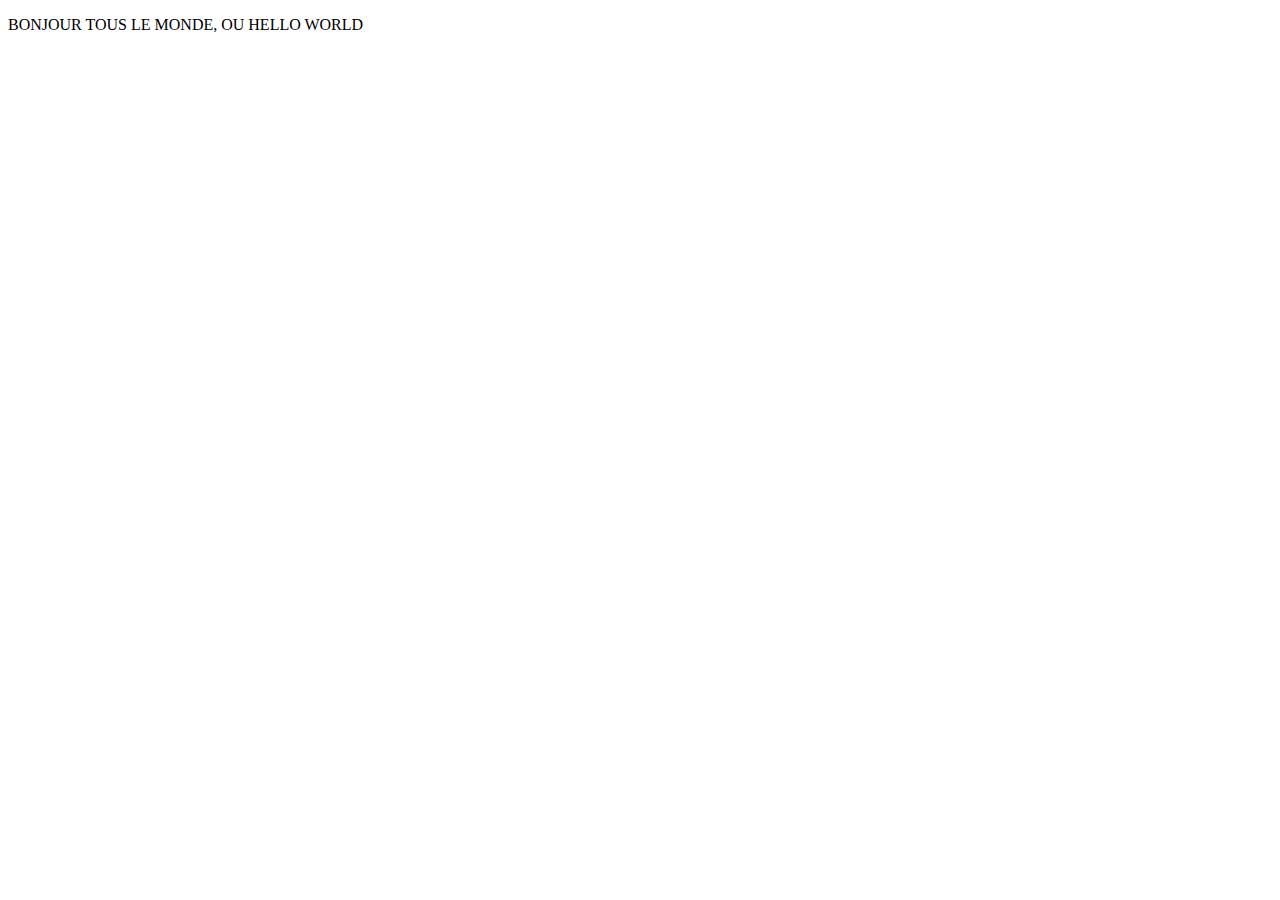
==== index.html @ b89de628 "j'ai commencer a ajouter mes feuilles de style a mon projet." ====
<!DOCTYPE html>
<html lang="en">
<head>
    <meta charset="UTF-8">
    <meta http-equiv="X-UA-Compatible" content="IE=edge">
    <meta name="viewport" content="width=device-width, initial-scale=1.0">
    <title>Document</title>
    <link rel="stylesheet" href="style.css">
</head>
<body>
    <p>Bonjour tous le monde, ou hello world</p>
</body>
</html>
---- style.css ----
p {text-transform: uppercase;}
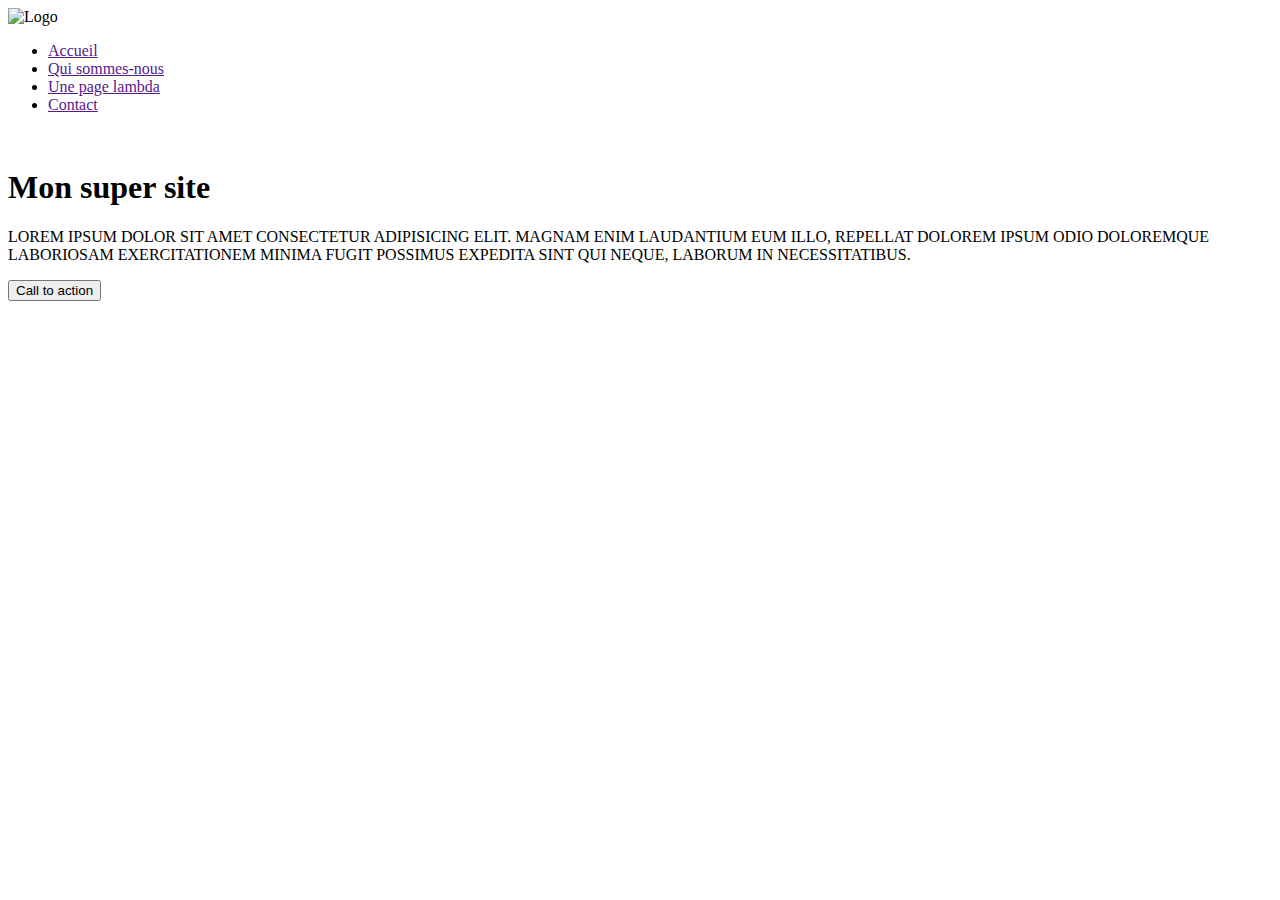
==== commit 5387b792: "maj 17/01/2023" ====
--- a/index.html
+++ b/index.html
@@ -8,6 +8,43 @@
     <link rel="stylesheet" href="style.css">
 </head>
 <body>
-    <p>Bonjour tous le monde, ou hello world</p>
+
+
+    <header>
+        <div class="top-bar">
+            <div class="logo">
+                <img src="images/monLOGO.png" alt="Logo" width="90"/>
+            </div>
+            <nav class="main-nav">
+                <ul>
+                    <li><a href="">Accueil</a></li>
+                    <li><a href="">Qui sommes-nous</a></li>
+                    <li><a href="">Une page lambda</a></li>
+                    <li><a href="">Contact</a></li>
+                </ul>
+            </nav>
+        </div>
+    </header>
+
+
+    <main>
+        <div class="hero">
+            <div class="hero-img">
+                <img src="https://i.picsum.photos/id/866/1920/1080.jpg?hmac=dNBuPEp10RySTqlc5EpGw7QyrFIpBd2X88r1Ixla7pw" alt="" />
+            </div>
+            <div class="hero-content">
+                <h1>Mon super site</h1>
+                <p>Lorem ipsum dolor sit amet consectetur adipisicing elit. Magnam enim laudantium eum illo, repellat dolorem ipsum odio doloremque laboriosam exercitationem minima fugit possimus expedita sint qui neque, laborum in necessitatibus.</p>
+                <button class="btn">Call to action</button>
+            </div>
+        </div>
+    </main>
+
+
+    <footer>
+
+    </footer>
+
+
 </body>
 </html>--- a/style.css
+++ b/style.css
@@ -1 +1,2 @@
-p {text-transform: uppercase;}+p {text-transform: uppercase;
+font-size: medium;}
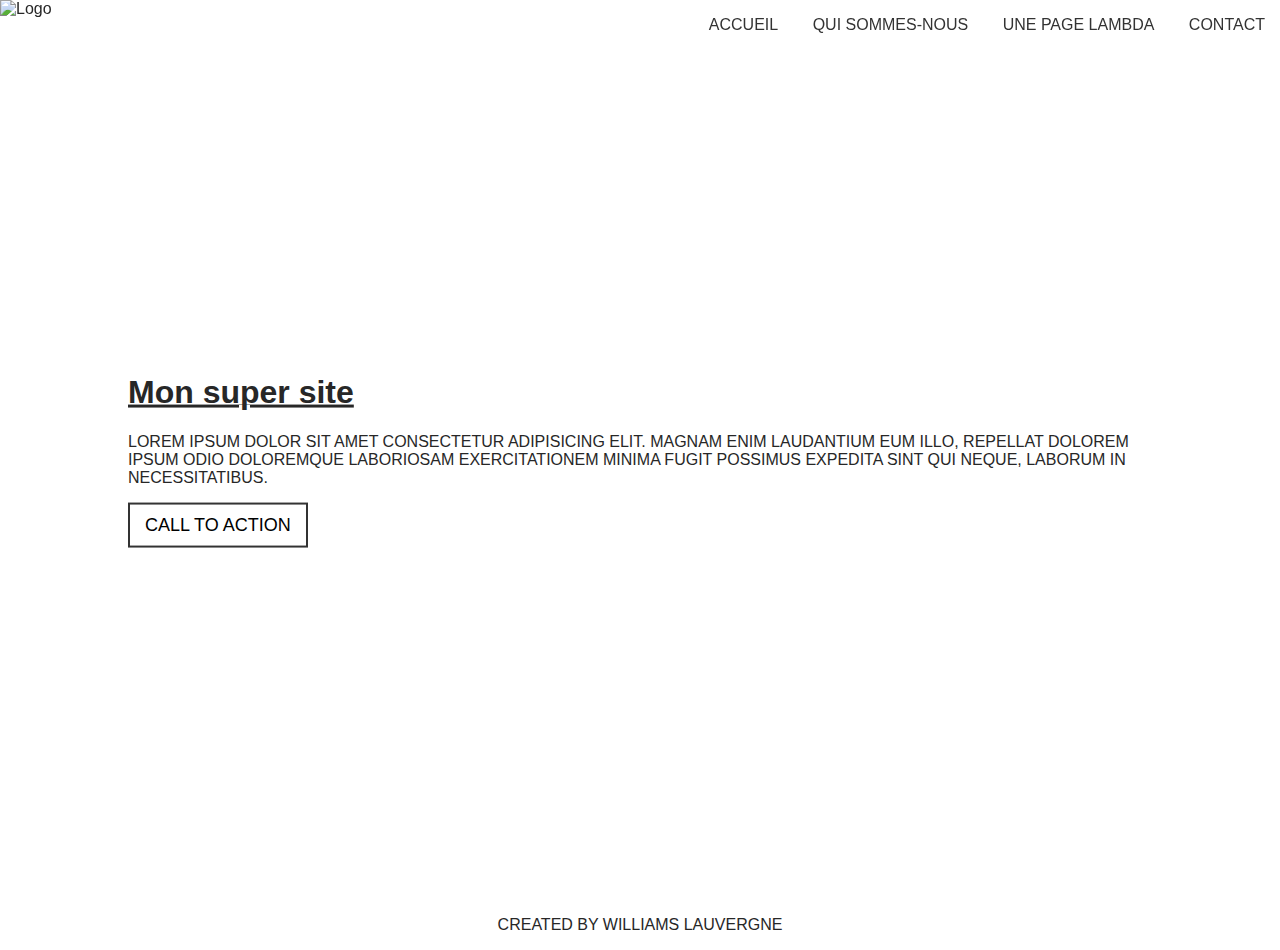
==== commit 237186e6: "maj 17/01/2023" ====
--- a/index.html
+++ b/index.html
@@ -42,7 +42,7 @@
 
 
     <footer>
-
+        <center><p>created by Williams Lauvergne</p></center>
     </footer>
 
 
--- a/style.css
+++ b/style.css
@@ -1,2 +1,75 @@
 p {text-transform: uppercase;
 font-size: medium;}
+
+h1 {
+    text-decoration: underline;
+}
+*{
+    box-sizing: border-box;
+}
+
+body {margin: 0; padding: 0; color: rgb(39, 39, 39); font-family: "roboto", sans-serif;}
+
+.top-bar {
+    position: fixed;
+    top: 0;
+    left: 0;
+    width: 100%;
+    display: flex;
+    justify-content: space-between;
+    z-index: 9999;
+}
+
+.main-nav ul{
+    list-style: none;
+}
+
+.main-nav ul li a{
+    text-decoration: none;
+    color: #333;
+    text-transform: uppercase;
+}
+
+.main-nav ul li{
+    display: inline-block;
+    padding: 0 15px;
+}
+
+.hero{
+    height: 100vh;
+    overflow: hidden;
+    position: relative;
+}
+
+.hero-img img{
+    width: 100%;
+    position: absolute;
+}
+
+.hero-content{
+    position: absolute;
+    width: 1024px;
+    top: 50%;
+    left: 50%;
+    transform: translate(-50%,-50%);
+}
+
+.hero-title{
+    font-size: 70px;
+    margin-bottom: 10px;
+}
+
+.btn{
+    display: inline-block;
+    padding: 10px 15px;
+    font-size: 18px;
+    text-transform: uppercase;
+    background-color: transparent;
+    border: solid 2px #333;
+}
+
+.main-nav ul :hover {
+    font-weight: bold;
+    text-decoration: underline;
+
+}
